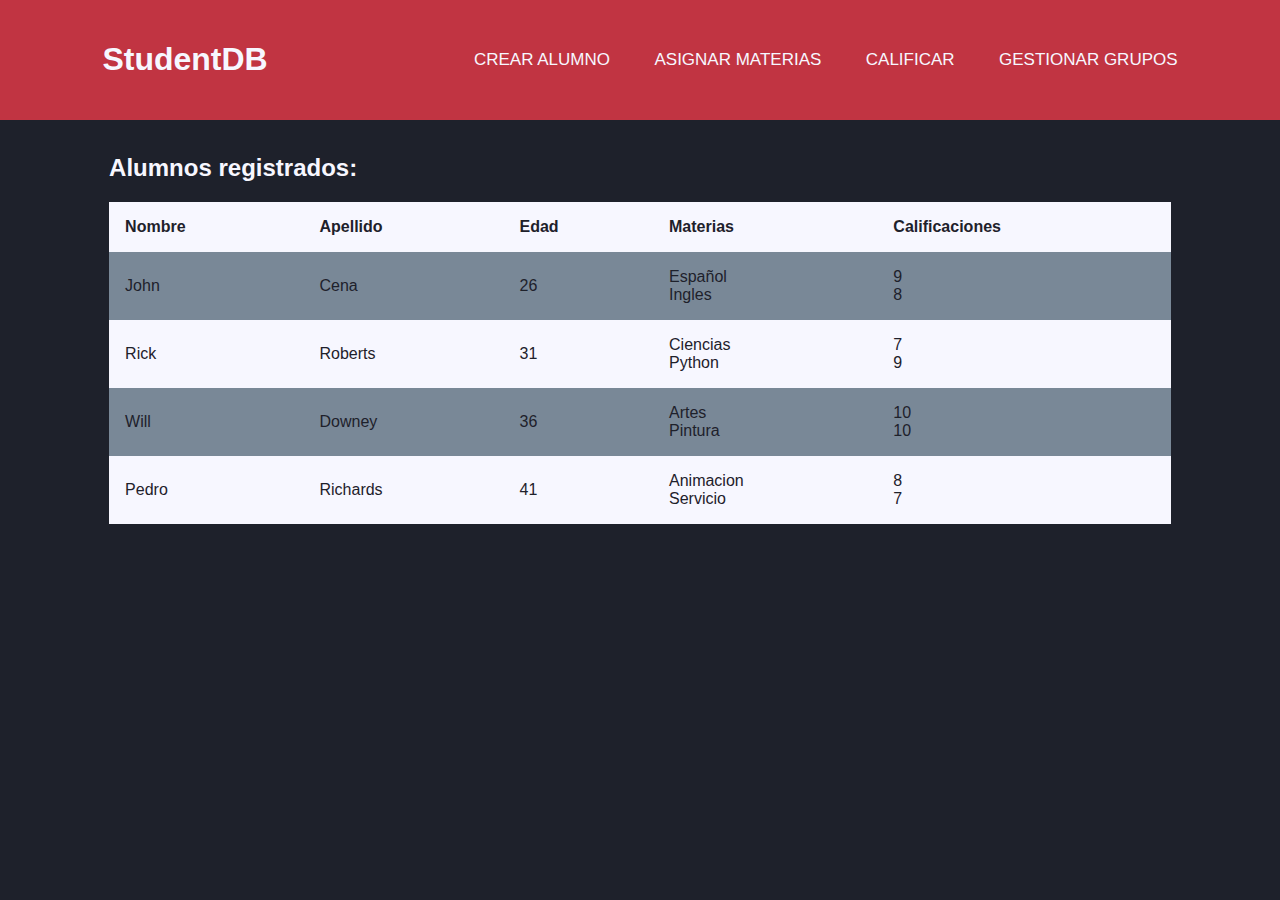
==== index.html @ d6475ab1 "ya se pueden asignar materias a alumnos" ====
<!DOCTYPE html>
<html lang="en">
<head>
    <meta charset="UTF-8">
    <meta http-equiv="X-UA-Compatible" content="IE=edge">
    <meta name="viewport" content="width=device-width, initial-scale=1.0">
    <title>Students Database</title>
    <link href="https://fonts.cdnfonts.com/css/gotham" rel="stylesheet">
    <link rel="stylesheet" href="/css/style.css">
</head>
<body>
    <div id="Title&NavBar">
        <div class="nav-bar">
            <nav>
                <h1 class="logo" alt="logo"><a href="index.html">StudentDB</a></h1>
                <ul>
                    <li><a href="newStudent.html">CREAR ALUMNO</a></li>
                    <li><a href="coursesAssign.html">ASIGNAR MATERIAS</a></li>
                    <li><a href="H">CALIFICAR</a></li>
                    <li><a href="H">GESTIONAR GRUPOS</a></li>
                </ul>
            </nav>
          </div>
    </div>
    <div  class="studentTable">
        <h2>Alumnos registrados:</h2>
        <table id="studentsTable">
            <tr>
              <th>Nombre</th>
              <th>Apellido</th>
              <th>Edad</th>
              <th>Materias</th>
              <th>Calificaciones</th>
            </tr>
          </table>
    </div>

<script src="/src/main.js"></script>
</body>
</html>
---- css/style.css ----
body {
    font-family: 'Gotham', sans-serif;
    background-color: #1E212B;
}

h1 a{
    color: #F7F7FF;
    text-decoration: none;
}

h2{
  color: #F7F7FF;

}

nav {
  width: 84%;
  position: absolute;
  top: 0;
  left: 0;
  padding: 20px 8%;
  display: flex;
  align-items: center;
  background-color: #C13442;
  justify-content: space-between;
}

nav .logo {
  width: 90px;
  text-decoration: none;
  color: #fff;

}

nav ul li {
  font-family: 'Gotham Black', sans-serif;
  list-style: none;

  display: inline-block;
  margin-left: 40px;
}


nav ul li a {
  text-decoration: none;
  color: #F7F7FF;
  font-size: 17px;
}

nav ul li a:hover{
  transition: all 0.3s ease; /* Add transition for hover effects */
  color: #FCCA46;
}

.studentTable{
  margin-top: 9%;
  padding: 20px 8%;
}

.content {
  margin-top: 9%;
  padding: 20px 8%;
  position: relative;
  display: flex;
  align-items: center;
  justify-content: center;
}

.content form label{
  color: #F7F7FF;
  font-family: 'Gotham Bold', sans-serif;
  font-size: large;
}

.content form input{
  color: #1E212B;
  font-family: 'Gotham Bold', sans-serif;
  font-size: large;

  text-align: center;
  height: 2rem;
  width: 15rem;
  border-radius: 40px;

}

.vertical-center {
  text-align: center;
}

.button {
  height: 2.5rem;
  width: 12rem;
  font-family: 'Gotham Black', sans-serif;
  background-color: #C13442;
  border: none;
  color: #F7F7FF;
  padding: 10px 20px;
  text-align: center;
  text-decoration: none;
  font-size: 2vh;
  display: inline-block;
  margin: 4px 2px;
  cursor: pointer;
  border-radius: 40px;
}

.button:hover{
  transition: all 0.3s ease; /* Add transition for hover effects */
  background-color: #FCCA46;
  color: #1E212B;
}

table {
  color: #1E212B;
  background-color: #F7F7FF;
  border-collapse: collapse;
  border-spacing: 0;
  width: 100%;
  border: 0px solid #ddd;
}

th, td {
  text-align: left;
  padding: 16px;
}

tr:nth-child(even) {
  background-color: #798897;
}

/* Dropdown Button */
.dropbtn {
  height: 2.5rem;
  width: 15rem;
  border-radius: 40px;
  font-family: 'Gotham Black', sans-serif;
  background-color: #F7F7FF;
  border: none;
  color: #1E212B;
  padding: 10px 20px;
  text-align: center;
  text-decoration: none;
  font-size: 2vh;
  display: inline-block;
  margin: 4px 2px;
  cursor: pointer;
  border-radius: 40px;
}

/* Dropdown button on hover & focus */
.dropbtn:hover, .dropbtn:focus {
  transition: all 0.3s ease; /* Add transition for hover effects */
  background-color: #FCCA46;
  color: #1E212B;
}

/* The container <div> - needed to position the dropdown content */
.dropdown {
  position: relative;
  display: flex;
  align-items: center;
  justify-content: center;
}

/* Dropdown Content (Hidden by Default) */
.dropdown-content {
  display: none;
  position: absolute;
  background-color: #f1f1f1;
  min-width: 160px;
  box-shadow: 0px 8px 16px 0px rgba(0,0,0,0.2);
  z-index: 1;
}

/* Links inside the dropdown */
.dropdown-content a {
  color: black;
  padding: 12px 16px;
  text-decoration: none;
  display: block;
}

/* Change color of dropdown links on hover */
.dropdown-content a:hover {background-color: #ddd;}

/* Show the dropdown menu (use JS to add this class to the .dropdown-content container when the user clicks on the dropdown button) */
.show {display:block;}
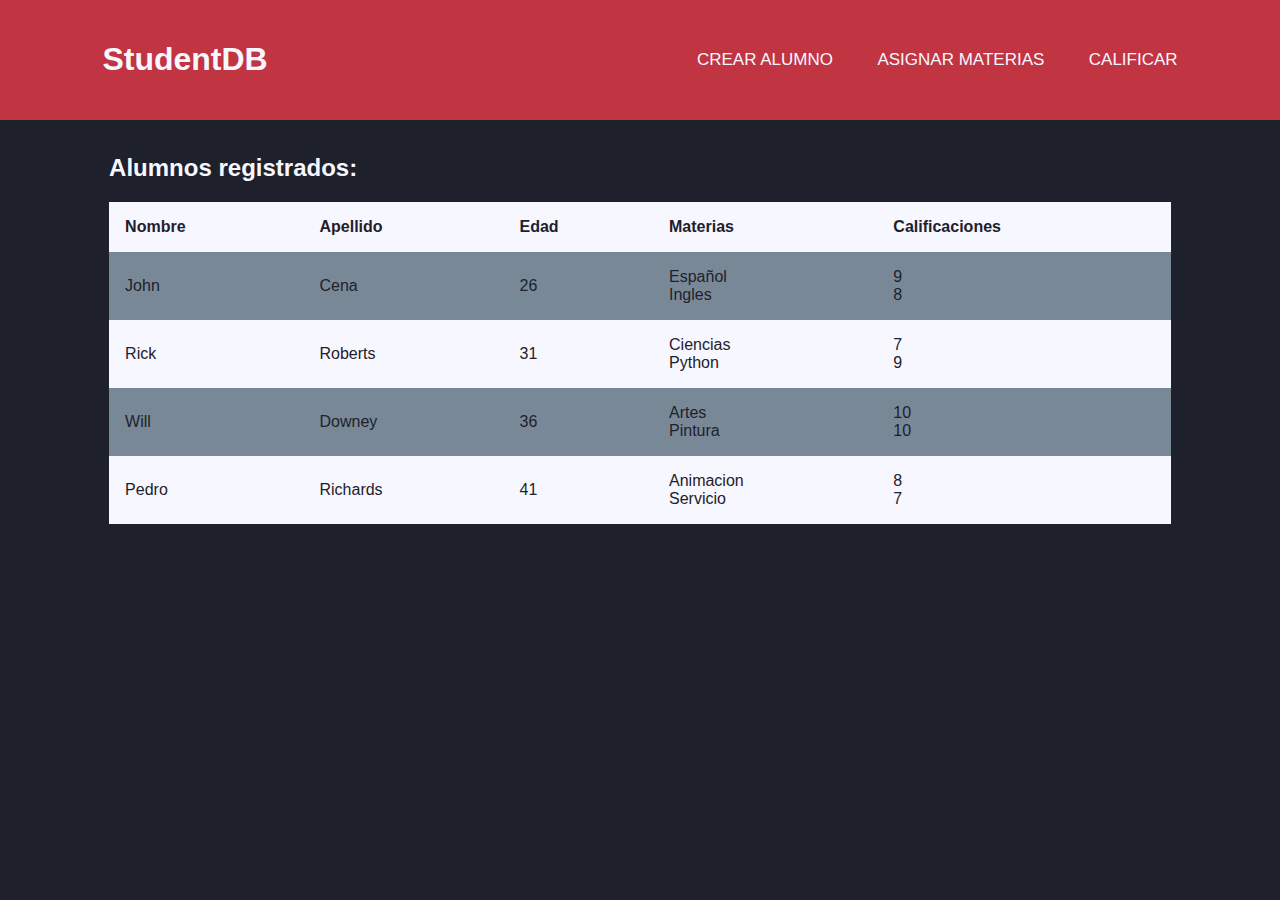
==== commit b9b82c90: "ahora nos vamos a la pantalla de inicio al terminar cada ingreso de datos" ====
--- a/index.html
+++ b/index.html
@@ -16,8 +16,8 @@
                 <ul>
                     <li><a href="newStudent.html">CREAR ALUMNO</a></li>
                     <li><a href="coursesAssign.html">ASIGNAR MATERIAS</a></li>
-                    <li><a href="H">CALIFICAR</a></li>
-                    <li><a href="H">GESTIONAR GRUPOS</a></li>
+                    <li><a href="gradesAssign.html">CALIFICAR</a></li>
+
                 </ul>
             </nav>
           </div>
